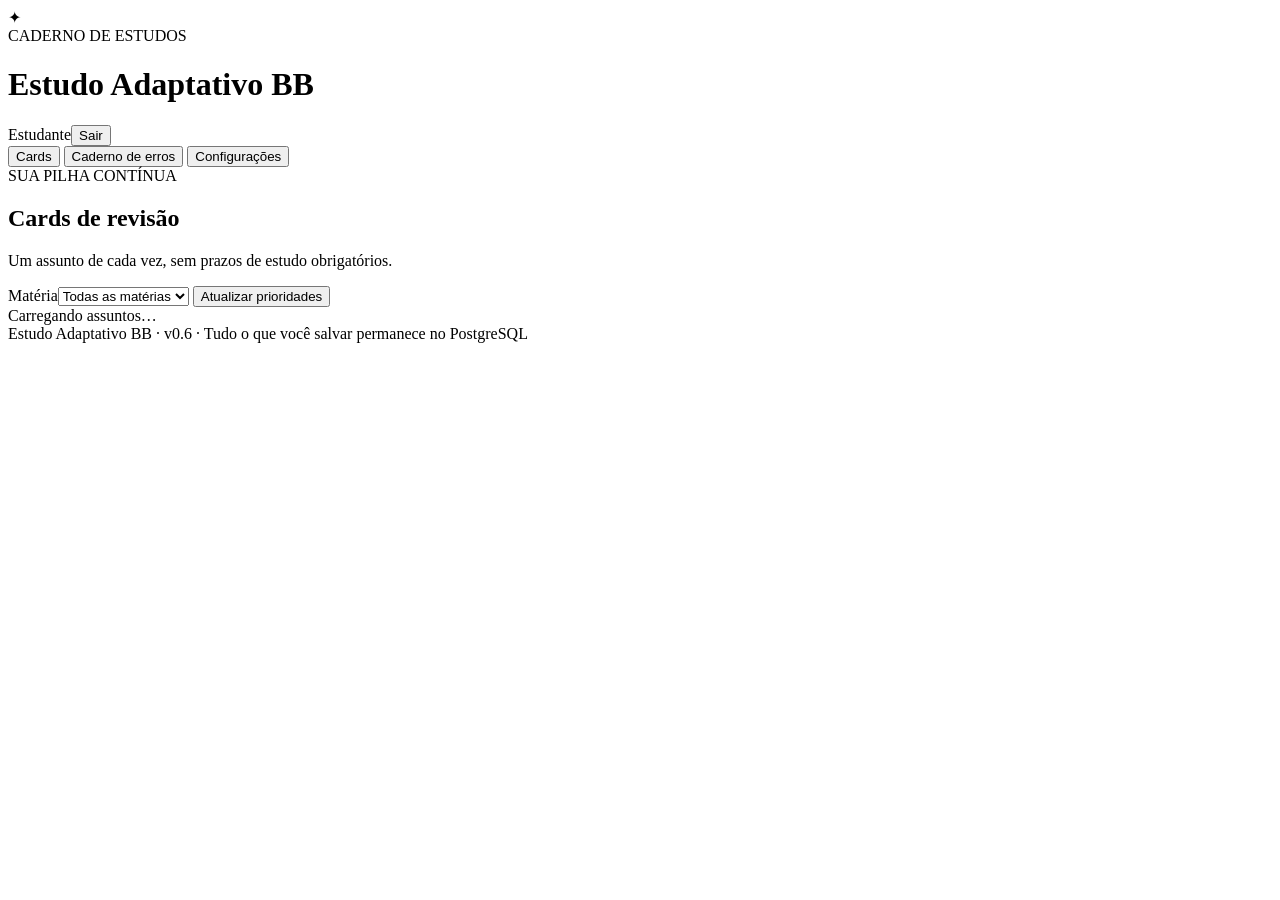
==== app/static/index.html @ f8eda1dc "remove icons" ====
<!doctype html>
<html lang="pt-BR">
<head>
  <meta charset="utf-8">
  <meta name="viewport" content="width=device-width, initial-scale=1">
  <meta name="theme-color" content="#f7f8fc">
  <title>Estudo Adaptativo BB · Pilhas contínuas</title>
  <link rel="stylesheet" href="/static/style.css?v=6">
  <script src="/static/app.js?v=6" defer></script>
</head>
<body>
  <div class="shell">
    <header class="header">
      <div class="brand"><span class="brand-icon" aria-hidden="true">✦</span><div><span class="eyebrow">CADERNO DE ESTUDOS</span><h1>Estudo Adaptativo <span>BB</span></h1></div></div>
      <div class="account-actions"><span id="accountName" class="account-badge">Estudante</span><button id="logoutBtn" class="button subtle" type="button">Sair</button></div>
    </header>
    <div id="message" class="message" role="status" aria-live="polite" hidden></div>
    <nav class="tabs" role="tablist" aria-label="Áreas do sistema">
      <button type="button" class="tab active" role="tab" id="tab-button-cards" aria-controls="tab-cards" aria-selected="true" data-tab="cards">Cards</button>
      <button type="button" class="tab" role="tab" id="tab-button-errors" aria-controls="tab-errors" aria-selected="false" data-tab="errors">Caderno de erros</button>
      <button type="button" class="tab" role="tab" id="tab-button-settings" aria-controls="tab-settings" aria-selected="false" data-tab="settings">Configurações</button>
    </nav>

    <main>
      <section id="tab-cards" role="tabpanel" aria-labelledby="tab-button-cards">
        <div class="section-heading"><div><span class="eyebrow">SUA PILHA CONTÍNUA</span><h2>Cards de revisão</h2><p>Um assunto de cada vez, sem prazos de estudo obrigatórios.</p></div></div>
        <div class="toolbar">
          <label class="field filter-field">Matéria<select id="cardsSubject" aria-label="Matéria dos cards"><option value="all">Todas as matérias</option></select></label>
          <button type="button" class="button outline" id="cardsRefresh">Atualizar prioridades</button>
        </div>
        <div id="topicStudyCard" class="study-region" aria-live="polite"><div class="loading">Carregando assuntos…</div></div>
      </section>

      <section id="tab-errors" role="tabpanel" aria-labelledby="tab-button-errors" hidden>
        <div class="section-heading"><div><span class="eyebrow">REVISÃO DE QUESTÕES</span><h2>Caderno de erros</h2><p>Links únicos, priorizados por necessidade de reforço e confiança nas respostas.</p></div></div>
        <div class="toolbar">
          <label class="field filter-field">Matéria<select id="errorsSubject" aria-label="Matéria do caderno"><option value="all">Todas as matérias</option></select></label>
          <button type="button" class="button outline" id="errorsRefresh">Atualizar prioridades</button>
        </div>
        <div id="questionStudyCard" class="study-region" aria-live="polite"><div class="loading">Carregando questões…</div></div>
        <div class="navigator" aria-label="Navegar entre links">
          <button type="button" id="questionPrevious" class="button outline">← Anterior</button>
          <span id="questionPosition">—</span>
          <button type="button" id="questionNext" class="button outline">Próxima →</button>
        </div>
      </section>

      <section id="tab-settings" role="tabpanel" aria-labelledby="tab-button-settings" hidden>
        <div class="section-heading"><div><span class="eyebrow">ORGANIZAÇÃO DO SEU ESTUDO</span><h2>Configurações</h2><p>Cadastre e gerencie seu acervo. As alterações são salvas no banco.</p></div></div>
        <nav class="subtabs" role="tablist" aria-label="Configurações específicas">
          <button type="button" class="subtab active" role="tab" aria-selected="true" id="settings-button-cards" aria-controls="settings-cards" data-settings-tab="cards">Cards e assuntos</button>
          <button type="button" class="subtab" role="tab" aria-selected="false" id="settings-button-errors" aria-controls="settings-errors" data-settings-tab="errors">Caderno de erros</button>
        </nav>
        <div id="settings-cards" role="tabpanel" aria-labelledby="settings-button-cards">
          <div class="settings-grid">
            <section class="panel"><div class="panel-head"><div><h3>Matérias</h3><p>Crie, renomeie, arquive ou restaure disciplinas.</p></div><button type="button" class="button primary" id="newSubject">+ Nova matéria</button></div><div id="subjectsList" class="registered-list"></div></section>
            <section class="panel"><div class="panel-head"><div><h3>Assuntos</h3><p>Organize tópicos e a importância de cada um.</p></div><button type="button" class="button primary" id="newTopic">+ Novo assunto</button></div><label class="field">Ver assuntos da matéria<select id="topicSubjectFilter"></select></label><div id="topicsList" class="registered-list"></div></section>
          </div>
          <label class="checkbox-row"><input type="checkbox" id="showArchivedCatalog"> Exibir matérias e assuntos arquivados</label>
        </div>
        <div id="settings-errors" role="tabpanel" aria-labelledby="settings-button-errors" hidden>
          <div class="settings-grid">
            <section class="panel"><div class="panel-head"><div><h3>Adicionar questão errada</h3><p>Insira o link (ou enunciado) e a matéria. Nenhuma tag obrigatória.</p></div></div><button id="newQuestion" type="button" class="button primary">+ Cadastrar questão</button><p class="panel-help">Cada link fica registrado uma única vez. Ao cadastrar, já aparece na pilha.</p></section>
            <section class="panel"><div class="panel-head"><div><h3>Gerenciar questões</h3><p>Edite o link, arquive ou restaure sem perder as avaliações.</p></div></div><label class="field">Visualizar<select id="manageQuestionsFilter"><option value="active">Questões ativas</option><option value="archived">Questões arquivadas</option></select></label><div id="managedQuestionsList" class="registered-list"></div></section>
          </div>
        </div>
      </section>
    </main>
    <footer>Estudo Adaptativo BB · v0.6 · Tudo o que você salvar permanece no PostgreSQL</footer>
  </div>

  <dialog class="editor-dialog" id="subjectDialog" aria-labelledby="subjectDialogTitle">
    <form id="subjectForm" class="dialog-form"><div class="dialog-top"><div><span class="eyebrow">CONFIGURAÇÕES · CARDS</span><h2 id="subjectDialogTitle">Nova matéria</h2></div><button class="icon-button" type="button" data-close="subjectDialog" aria-label="Fechar">×</button></div>
      <input type="hidden" id="subjectEditId"><label class="field">Nome da matéria<input id="subjectName" maxlength="120" minlength="2" placeholder="Ex.: Conhecimentos Bancários" required></label>
      <div class="dialog-actions"><button type="button" class="button outline" data-close="subjectDialog">Cancelar</button><button class="button primary" type="submit">Salvar matéria</button></div>
    </form>
  </dialog>

  <dialog class="editor-dialog" id="topicDialog" aria-labelledby="topicDialogTitle">
    <form id="topicForm" class="dialog-form"><div class="dialog-top"><div><span class="eyebrow">CONFIGURAÇÕES · CARDS</span><h2 id="topicDialogTitle">Novo assunto</h2></div><button class="icon-button" type="button" data-close="topicDialog" aria-label="Fechar">×</button></div>
      <input type="hidden" id="topicEditId">
      <label class="field">Matéria<select id="subjectSelect" required></select></label>
      <label class="field">Nome do assunto<input id="topicTitle" minlength="2" maxlength="240" placeholder="Ex.: Sistema Financeiro Nacional" required></label>
      <div class="two-fields"><label class="field">Código (opcional)<input id="topicCode" maxlength="30" placeholder="A1"></label><label class="field">Importância<select id="topicImportance"><option value="1">1 · Baixa</option><option value="2">2 · Menor</option><option value="3" selected>3 · Normal</option><option value="4">4 · Alta</option><option value="5">5 · Muito alta</option></select></label></div>
      <div class="dialog-actions"><button type="button" class="button outline" data-close="topicDialog">Cancelar</button><button class="button primary" type="submit">Salvar assunto</button></div>
    </form>
  </dialog>

  <dialog class="editor-dialog" id="questionEditorDialog" aria-labelledby="questionEditorTitle">
    <form id="questionForm" class="dialog-form"><div class="dialog-top"><div><span class="eyebrow">CONFIGURAÇÕES · CADERNO</span><h2 id="questionEditorTitle">Adicionar questão errada</h2></div><button class="icon-button" type="button" data-close="questionEditorDialog" aria-label="Fechar">×</button></div>
      <input type="hidden" id="questionEditId"><label class="field">Matéria<select id="questionSubject" required></select></label><label class="field">Link da questão<input id="questionUrl" type="url" placeholder="https://..."></label>
      <label class="field">Enunciado (se não houver link)<textarea id="questionText" rows="4" placeholder="Cole o enunciado aqui…"></textarea></label>
      <label class="field">Assunto relacionado (opcional)<select id="questionTopic"></select></label>
      <p class="panel-help">Informe pelo menos o link ou o enunciado.</p>
      <div class="dialog-actions"><button type="button" class="button outline" data-close="questionEditorDialog">Cancelar</button><button class="button primary" type="submit">Salvar questão</button></div>
    </form>
  </dialog>

  <dialog class="editor-dialog assessment-dialog" id="reviewDialog" aria-labelledby="reviewDialogTitle">
    <form id="topicFeedback" class="dialog-form"><div class="dialog-top"><div><span class="eyebrow">AVALIAÇÃO DE ASSUNTO</span><h2 id="reviewDialogTitle">Como foi sua revisão?</h2><p id="reviewContext"></p></div><button class="icon-button" type="button" data-close="reviewDialog" aria-label="Fechar">×</button></div>
      <fieldset class="question-block"><legend>1. O quanto conseguiu lembrar sem consultar?</legend><div class="radio-stack">
        <label class="radio-row"><input type="radio" name="grade" value="0" required>0 · Não lembrei</label>
        <label class="radio-row"><input type="radio" name="grade" value="1" required>1 · Fragmentos, com muitas lacunas</label>
        <label class="radio-row"><input type="radio" name="grade" value="2" required>2 · Parcialmente, com erros importantes</label>
        <label class="radio-row"><input type="radio" name="grade" value="3" required>3 · Bem, com pequenas lacunas</label>
        <label class="radio-row"><input type="radio" name="grade" value="4" required>4 · Corretamente, sem consulta</label>
      </div></fieldset>
      <fieldset class="question-block"><legend>2. Esforço para lembrar</legend><div class="radio-grid"><label class="radio-row"><input type="radio" name="difficulty" value="1" required>Fácil</label><label class="radio-row"><input type="radio" name="difficulty" value="2" required>Moderado</label><label class="radio-row"><input type="radio" name="difficulty" value="3" required>Difícil</label></div></fieldset>
      <fieldset class="question-block"><legend>3. Ficou alguma lacuna conceitual importante?</legend><div class="radio-grid"><label class="radio-row"><input type="radio" name="critical_gap" value="false" required>Não</label><label class="radio-row"><input type="radio" name="critical_gap" value="true" required>Sim</label></div></fieldset>
      <fieldset class="question-block"><legend>4. Evidências adicionais (marque somente se for verdade)</legend>
        <div class="checkbox-stack">
          <label class="checkbox-row"><input type="checkbox" name="explained_without_consulting"> Consegui explicar o assunto e suas diferenças sem consultar o material.</label>
          <label class="checkbox-row"><input type="checkbox" name="applied_to_new_questions"> Consegui aplicar o assunto em questões inéditas e variadas.</label>
        </div>
        <p class="panel-help">As confirmações serão salvas com a avaliação; não substituem as revisões espaçadas e os acertos exigidos.</p>
      </fieldset>
      <label class="field">Observações (opcional)<textarea name="notes" rows="3" maxlength="3000" placeholder="O que precisa reforçar?"></textarea></label>
      <div class="dialog-actions"><button type="button" class="button outline" data-close="reviewDialog">Voltar</button><button class="button primary" type="submit">Enviar respostas</button></div>
    </form>
  </dialog>

  <dialog class="editor-dialog assessment-dialog" id="attemptDialog" aria-labelledby="attemptDialogTitle">
    <form id="questionFeedback" class="dialog-form"><div class="dialog-top"><div><span class="eyebrow">AVALIAÇÃO DE QUESTÃO</span><h2 id="attemptDialogTitle">Como você se saiu?</h2><p id="attemptContext"></p></div><button class="icon-button" type="button" data-close="attemptDialog" aria-label="Fechar">×</button></div>
      <fieldset class="question-block"><legend>1. Você acertou?</legend><div class="radio-grid"><label class="radio-row"><input type="radio" name="is_correct" value="false" required>Errei</label><label class="radio-row"><input type="radio" name="is_correct" value="true" required>Acertei</label></div></fieldset>
      <fieldset class="question-block"><legend>2. Qual foi sua confiança?</legend><div class="radio-grid"><label class="radio-row"><input type="radio" name="confidence" value="1" required>Chutei</label><label class="radio-row"><input type="radio" name="confidence" value="2" required>Tive dúvidas</label><label class="radio-row"><input type="radio" name="confidence" value="3" required>Estava segura</label></div></fieldset>
      <label class="field">3. Motivo do erro (opcional)<select name="error_type"><option value="">Não classificar</option><option value="concept">Conceito</option><option value="interpretation">Interpretação</option><option value="attention">Desatenção</option><option value="calculation">Cálculo</option><option value="other">Outro</option></select></label>
      <label class="field">Observações (opcional)<textarea name="notes" rows="3" maxlength="3000" placeholder="O que aprendi com esta questão?"></textarea></label>
      <div class="dialog-actions"><button type="button" class="button outline" data-close="attemptDialog">Voltar</button><button type="submit" class="button primary">Salvar avaliação</button></div>
    </form>
  </dialog>
</body>
</html>
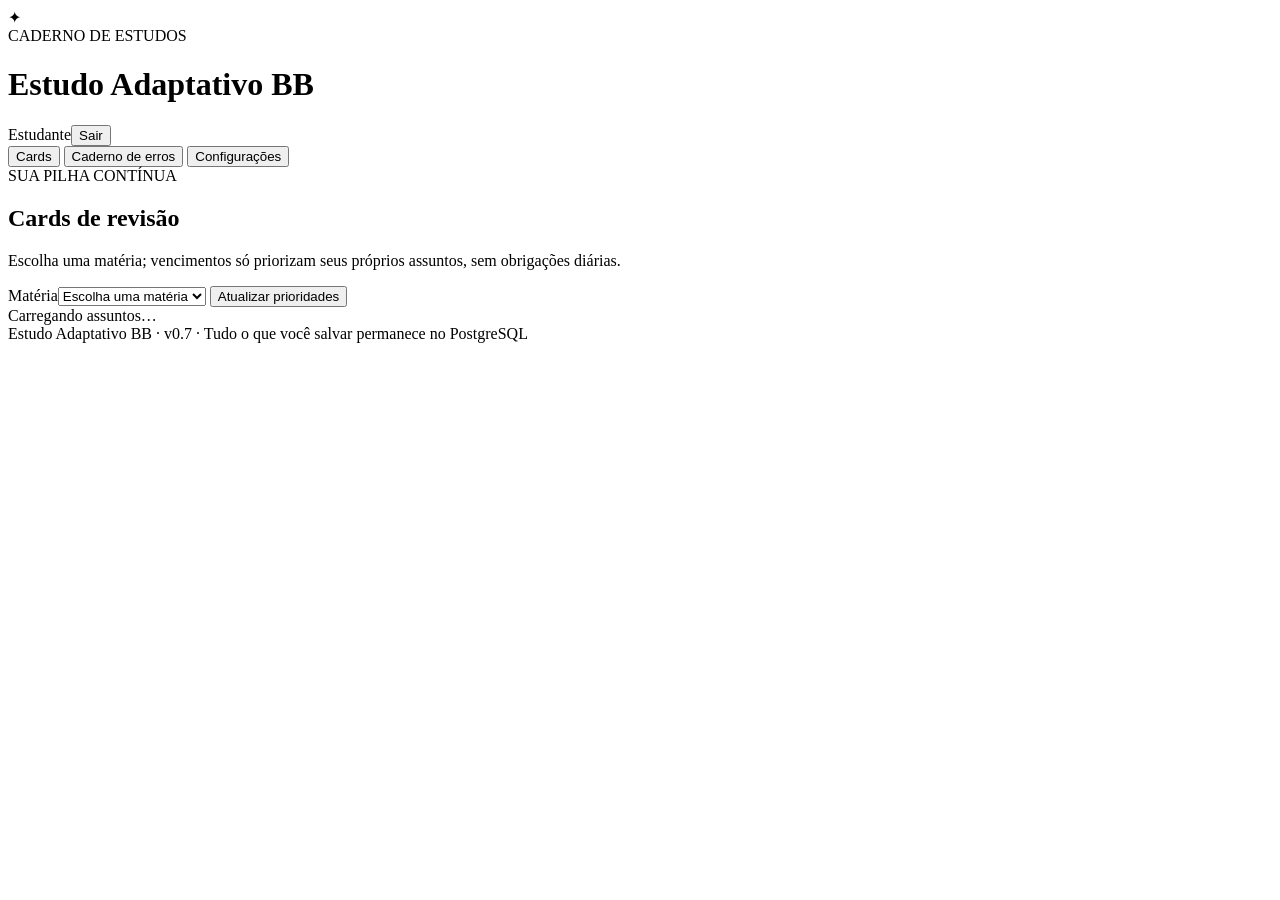
==== commit cc74409c: "feat: release v0.7 - revisao adaptativa e isolamento por materia" ====
--- a/app/static/index.html
+++ b/app/static/index.html
@@ -5,8 +5,8 @@
   <meta name="viewport" content="width=device-width, initial-scale=1">
   <meta name="theme-color" content="#f7f8fc">
   <title>Estudo Adaptativo BB · Pilhas contínuas</title>
-  <link rel="stylesheet" href="/static/style.css?v=6">
-  <script src="/static/app.js?v=6" defer></script>
+  <link rel="stylesheet" href="/static/style.css?v=7">
+  <script src="/static/app.js?v=7" defer></script>
 </head>
 <body>
   <div class="shell">
@@ -23,18 +23,18 @@
 
     <main>
       <section id="tab-cards" role="tabpanel" aria-labelledby="tab-button-cards">
-        <div class="section-heading"><div><span class="eyebrow">SUA PILHA CONTÍNUA</span><h2>Cards de revisão</h2><p>Um assunto de cada vez, sem prazos de estudo obrigatórios.</p></div></div>
+        <div class="section-heading"><div><span class="eyebrow">SUA PILHA CONTÍNUA</span><h2>Cards de revisão</h2><p>Escolha uma matéria; vencimentos só priorizam seus próprios assuntos, sem obrigações diárias.</p></div></div>
         <div class="toolbar">
-          <label class="field filter-field">Matéria<select id="cardsSubject" aria-label="Matéria dos cards"><option value="all">Todas as matérias</option></select></label>
+          <label class="field filter-field">Matéria<select id="cardsSubject" aria-label="Matéria dos cards"><option value="">Escolha uma matéria</option></select></label>
           <button type="button" class="button outline" id="cardsRefresh">Atualizar prioridades</button>
         </div>
         <div id="topicStudyCard" class="study-region" aria-live="polite"><div class="loading">Carregando assuntos…</div></div>
       </section>
 
       <section id="tab-errors" role="tabpanel" aria-labelledby="tab-button-errors" hidden>
-        <div class="section-heading"><div><span class="eyebrow">REVISÃO DE QUESTÕES</span><h2>Caderno de erros</h2><p>Links únicos, priorizados por necessidade de reforço e confiança nas respostas.</p></div></div>
+        <div class="section-heading"><div><span class="eyebrow">REVISÃO DE QUESTÕES</span><h2>Caderno de erros</h2><p>Cada matéria tem seu próprio caderno priorizado por erros, confiança e vencimentos.</p></div></div>
         <div class="toolbar">
-          <label class="field filter-field">Matéria<select id="errorsSubject" aria-label="Matéria do caderno"><option value="all">Todas as matérias</option></select></label>
+          <label class="field filter-field">Matéria<select id="errorsSubject" aria-label="Matéria do caderno"><option value="">Escolha uma matéria</option></select></label>
           <button type="button" class="button outline" id="errorsRefresh">Atualizar prioridades</button>
         </div>
         <div id="questionStudyCard" class="study-region" aria-live="polite"><div class="loading">Carregando questões…</div></div>
@@ -66,7 +66,7 @@
         </div>
       </section>
     </main>
-    <footer>Estudo Adaptativo BB · v0.6 · Tudo o que você salvar permanece no PostgreSQL</footer>
+    <footer>Estudo Adaptativo BB · v0.7 · Tudo o que você salvar permanece no PostgreSQL</footer>
   </div>
 
   <dialog class="editor-dialog" id="subjectDialog" aria-labelledby="subjectDialogTitle">
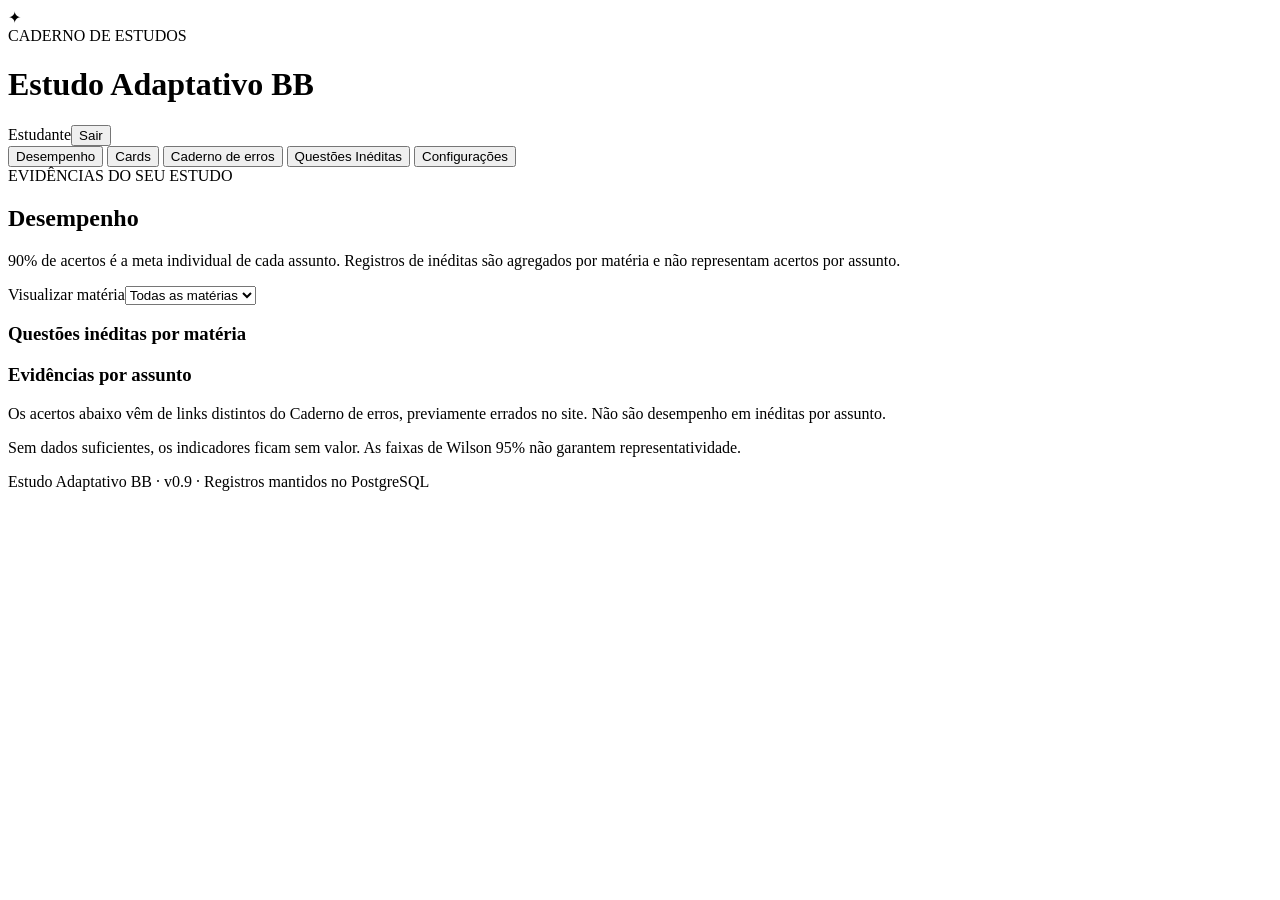
==== commit 56fdf741: "feat: publica v0.9 com testes corrigidos" ====
--- a/app/static/index.html
+++ b/app/static/index.html
@@ -4,9 +4,9 @@
   <meta charset="utf-8">
   <meta name="viewport" content="width=device-width, initial-scale=1">
   <meta name="theme-color" content="#f7f8fc">
-  <title>Estudo Adaptativo BB · Pilhas contínuas</title>
-  <link rel="stylesheet" href="/static/style.css?v=7">
-  <script src="/static/app.js?v=7" defer></script>
+  <title>Estudo Adaptativo BB · v0.9</title>
+  <link rel="stylesheet" href="/static/style.css?v=9">
+  <script src="/static/app.js?v=9" defer></script>
 </head>
 <body>
   <div class="shell">
@@ -16,13 +16,25 @@
     </header>
     <div id="message" class="message" role="status" aria-live="polite" hidden></div>
     <nav class="tabs" role="tablist" aria-label="Áreas do sistema">
-      <button type="button" class="tab active" role="tab" id="tab-button-cards" aria-controls="tab-cards" aria-selected="true" data-tab="cards">Cards</button>
+      <button type="button" class="tab active" role="tab" id="tab-button-performance" aria-controls="tab-performance" aria-selected="true" data-tab="performance">Desempenho</button>
+      <button type="button" class="tab" role="tab" id="tab-button-cards" aria-controls="tab-cards" aria-selected="false" data-tab="cards">Cards</button>
       <button type="button" class="tab" role="tab" id="tab-button-errors" aria-controls="tab-errors" aria-selected="false" data-tab="errors">Caderno de erros</button>
+      <button type="button" class="tab" role="tab" id="tab-button-novel" aria-controls="tab-novel" aria-selected="false" data-tab="novel">Questões Inéditas</button>
       <button type="button" class="tab" role="tab" id="tab-button-settings" aria-controls="tab-settings" aria-selected="false" data-tab="settings">Configurações</button>
     </nav>
 
     <main>
-      <section id="tab-cards" role="tabpanel" aria-labelledby="tab-button-cards">
+      <section id="tab-performance" role="tabpanel" aria-labelledby="tab-button-performance">
+        <div class="section-heading"><div><span class="eyebrow">EVIDÊNCIAS DO SEU ESTUDO</span><h2>Desempenho</h2><p>90% de acertos é a meta individual de cada assunto. Registros de inéditas são agregados por matéria e não representam acertos por assunto.</p></div></div>
+        <div class="toolbar"><label class="field filter-field">Visualizar matéria<select id="performanceSubject"><option value="all">Todas as matérias</option></select></label></div>
+        <h3 class="v09-heading">Questões inéditas por matéria</h3>
+        <div id="performanceSubjects" class="metrics-grid" aria-live="polite"></div>
+        <h3 class="v09-heading">Evidências por assunto</h3>
+        <p class="panel-help v09-help">Os acertos abaixo vêm de links distintos do Caderno de erros, previamente errados no site. Não são desempenho em inéditas por assunto.</p>
+        <div id="performanceTopics" class="panel v09-performance-topics" aria-live="polite"></div>
+        <p class="panel-help" id="performanceDisclosure">Sem dados suficientes, os indicadores ficam sem valor. As faixas de Wilson 95% não garantem representatividade.</p>
+      </section>
+      <section id="tab-cards" role="tabpanel" aria-labelledby="tab-button-cards" hidden>
         <div class="section-heading"><div><span class="eyebrow">SUA PILHA CONTÍNUA</span><h2>Cards de revisão</h2><p>Escolha uma matéria; vencimentos só priorizam seus próprios assuntos, sem obrigações diárias.</p></div></div>
         <div class="toolbar">
           <label class="field filter-field">Matéria<select id="cardsSubject" aria-label="Matéria dos cards"><option value="">Escolha uma matéria</option></select></label>
@@ -37,6 +49,7 @@
           <label class="field filter-field">Matéria<select id="errorsSubject" aria-label="Matéria do caderno"><option value="">Escolha uma matéria</option></select></label>
           <button type="button" class="button outline" id="errorsRefresh">Atualizar prioridades</button>
         </div>
+        <div id="semiNovelProgress" class="panel-help" aria-live="polite"></div>
         <div id="questionStudyCard" class="study-region" aria-live="polite"><div class="loading">Carregando questões…</div></div>
         <div class="navigator" aria-label="Navegar entre links">
           <button type="button" id="questionPrevious" class="button outline">← Anterior</button>
@@ -45,6 +58,29 @@
         </div>
       </section>
 
+
+      <section id="tab-novel" role="tabpanel" aria-labelledby="tab-button-novel" hidden>
+        <div class="section-heading"><div><span class="eyebrow">SEM CLASSIFICAR ASSUNTOS</span><h2>Questões Inéditas</h2><p>Registre somente a data, a matéria, o número de questões feitas e os acertos. Sem tempo e sem metas diárias.</p></div></div>
+        <div class="settings-grid">
+          <section class="panel"><div class="panel-head"><div><h3 id="novelFormTitle">Novo registro</h3><p>Resultados declarados por matéria.</p></div></div>
+            <form id="novelForm" class="v09-form">
+              <input type="hidden" id="novelEditId">
+              <label class="field">Data<input id="novelDate" type="date" required></label>
+              <label class="field">Matéria<select id="novelSubject" required><option value="">Escolha uma matéria</option></select></label>
+              <div class="two-fields">
+                <label class="field">Questões feitas<input id="novelTotal" type="number" min="1" max="10000" step="1" inputmode="numeric" required></label>
+                <label class="field">Acertos<input id="novelCorrect" type="number" min="0" max="10000" step="1" inputmode="numeric" required></label>
+              </div>
+              <div class="v09-preview" id="novelPreview" aria-live="polite">Preencha as quantidades para calcular seu aproveitamento.</div>
+              <div class="actions"><button class="button primary" id="novelSaveBtn" type="submit">Salvar registro</button><button class="button outline" id="novelCancel" type="button" hidden>Cancelar edição</button></div>
+            </form>
+          </section>
+          <section class="panel"><div class="panel-head"><div><h3>Histórico de inéditas</h3><p>É possível editar ou excluir um registro sem perder as demais avaliações.</p></div></div>
+            <label class="checkbox-row"><input type="checkbox" id="novelShowArchived"> Exibir registros excluídos (restauráveis)</label>
+            <div id="novelRecordsList" class="registered-list" aria-live="polite"></div>
+          </section>
+        </div>
+      </section>
       <section id="tab-settings" role="tabpanel" aria-labelledby="tab-button-settings" hidden>
         <div class="section-heading"><div><span class="eyebrow">ORGANIZAÇÃO DO SEU ESTUDO</span><h2>Configurações</h2><p>Cadastre e gerencie seu acervo. As alterações são salvas no banco.</p></div></div>
         <nav class="subtabs" role="tablist" aria-label="Configurações específicas">
@@ -66,7 +102,7 @@
         </div>
       </section>
     </main>
-    <footer>Estudo Adaptativo BB · v0.7 · Tudo o que você salvar permanece no PostgreSQL</footer>
+    <footer>Estudo Adaptativo BB · v0.9 · Registros mantidos no PostgreSQL</footer>
   </div>
 
   <dialog class="editor-dialog" id="subjectDialog" aria-labelledby="subjectDialogTitle">
@@ -110,9 +146,9 @@
       <fieldset class="question-block"><legend>4. Evidências adicionais (marque somente se for verdade)</legend>
         <div class="checkbox-stack">
           <label class="checkbox-row"><input type="checkbox" name="explained_without_consulting"> Consegui explicar o assunto e suas diferenças sem consultar o material.</label>
-          <label class="checkbox-row"><input type="checkbox" name="applied_to_new_questions"> Consegui aplicar o assunto em questões inéditas e variadas.</label>
+          <label class="checkbox-row"><input type="checkbox" name="applied_to_new_questions"> Consegui aplicar o assunto sem consultar em questões variadas (não precisam ser inéditas).</label>
         </div>
-        <p class="panel-help">As confirmações serão salvas com a avaliação; não substituem as revisões espaçadas e os acertos exigidos.</p>
+        <p class="panel-help">As confirmações serão salvas com a avaliação; questões do caderno são semi-inéditas (já erradas no site). Nenhuma taxa aqui prevê seu resultado na prova.</p>
       </fieldset>
       <label class="field">Observações (opcional)<textarea name="notes" rows="3" maxlength="3000" placeholder="O que precisa reforçar?"></textarea></label>
       <div class="dialog-actions"><button type="button" class="button outline" data-close="reviewDialog">Voltar</button><button class="button primary" type="submit">Enviar respostas</button></div>
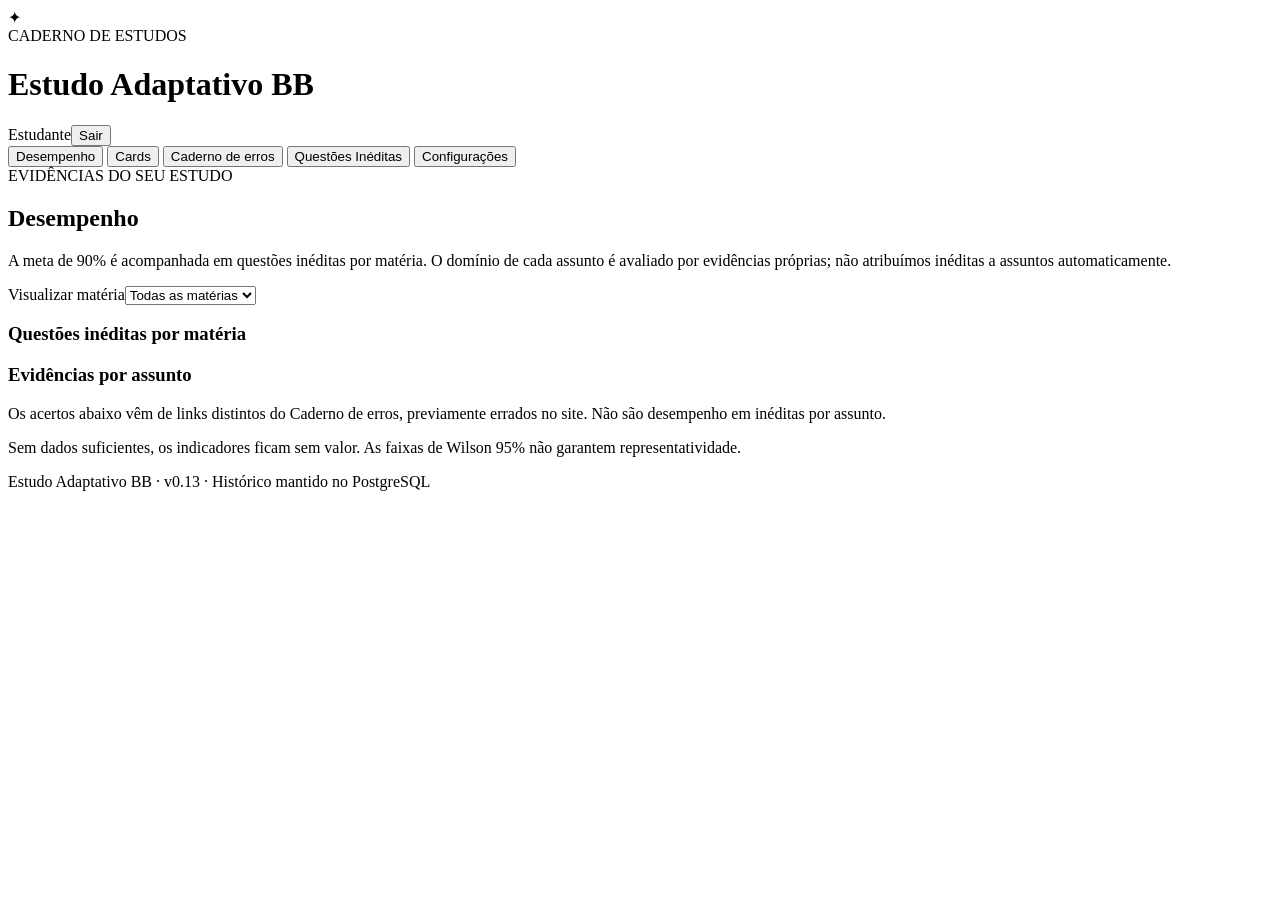
==== commit d0e2c13a: "versão 13" ====
--- a/app/static/index.html
+++ b/app/static/index.html
@@ -4,9 +4,9 @@
   <meta charset="utf-8">
   <meta name="viewport" content="width=device-width, initial-scale=1">
   <meta name="theme-color" content="#f7f8fc">
-  <title>Estudo Adaptativo BB · v0.9</title>
-  <link rel="stylesheet" href="/static/style.css?v=9">
-  <script src="/static/app.js?v=9" defer></script>
+  <title>Estudo Adaptativo BB · v0.13</title>
+  <link rel="stylesheet" href="/static/style.css?v=13">
+  <script src="/static/app.js?v=13" defer></script>
 </head>
 <body>
   <div class="shell">
@@ -25,7 +25,7 @@
 
     <main>
       <section id="tab-performance" role="tabpanel" aria-labelledby="tab-button-performance">
-        <div class="section-heading"><div><span class="eyebrow">EVIDÊNCIAS DO SEU ESTUDO</span><h2>Desempenho</h2><p>90% de acertos é a meta individual de cada assunto. Registros de inéditas são agregados por matéria e não representam acertos por assunto.</p></div></div>
+        <div class="section-heading"><div><span class="eyebrow">EVIDÊNCIAS DO SEU ESTUDO</span><h2>Desempenho</h2><p>A meta de 90% é acompanhada em questões inéditas por matéria. O domínio de cada assunto é avaliado por evidências próprias; não atribuímos inéditas a assuntos automaticamente.</p></div></div>
         <div class="toolbar"><label class="field filter-field">Visualizar matéria<select id="performanceSubject"><option value="all">Todas as matérias</option></select></label></div>
         <h3 class="v09-heading">Questões inéditas por matéria</h3>
         <div id="performanceSubjects" class="metrics-grid" aria-live="polite"></div>
@@ -35,19 +35,21 @@
         <p class="panel-help" id="performanceDisclosure">Sem dados suficientes, os indicadores ficam sem valor. As faixas de Wilson 95% não garantem representatividade.</p>
       </section>
       <section id="tab-cards" role="tabpanel" aria-labelledby="tab-button-cards" hidden>
-        <div class="section-heading"><div><span class="eyebrow">SUA PILHA CONTÍNUA</span><h2>Cards de revisão</h2><p>Escolha uma matéria; vencimentos só priorizam seus próprios assuntos, sem obrigações diárias.</p></div></div>
+        <div class="section-heading"><div><span class="eyebrow">SUA PILHA CONTÍNUA</span><h2>Cards de revisão</h2><p>Escolha uma matéria. A fila se ajusta após cada registro; conclua a sessão somente quando quiser começar outra passagem, sem obrigação diária.</p></div></div>
         <div class="toolbar">
           <label class="field filter-field">Matéria<select id="cardsSubject" aria-label="Matéria dos cards"><option value="">Escolha uma matéria</option></select></label>
-          <button type="button" class="button outline" id="cardsRefresh">Atualizar prioridades</button>
+          <button type="button" class="button outline" id="cardsRefresh" title="Encerra a sessão atual e inicia outra, preservando o histórico">Concluir sessão e atualizar fila</button>
+          <span class="refresh-info" id="cardsRefreshInfo" aria-live="polite"></span>
         </div>
         <div id="topicStudyCard" class="study-region" aria-live="polite"><div class="loading">Carregando assuntos…</div></div>
       </section>
 
       <section id="tab-errors" role="tabpanel" aria-labelledby="tab-button-errors" hidden>
-        <div class="section-heading"><div><span class="eyebrow">REVISÃO DE QUESTÕES</span><h2>Caderno de erros</h2><p>Cada matéria tem seu próprio caderno priorizado por erros, confiança e vencimentos.</p></div></div>
+        <div class="section-heading"><div><span class="eyebrow">REVISÃO DE QUESTÕES</span><h2>Caderno de erros</h2><p>Erros, confiança, espaçamento e histórico de sessões organizam cada matéria. A fila se ajusta automaticamente após cada tentativa.</p></div></div>
         <div class="toolbar">
           <label class="field filter-field">Matéria<select id="errorsSubject" aria-label="Matéria do caderno"><option value="">Escolha uma matéria</option></select></label>
-          <button type="button" class="button outline" id="errorsRefresh">Atualizar prioridades</button>
+          <button type="button" class="button outline" id="errorsRefresh" title="Encerra a sessão atual e inicia outra, preservando o histórico">Concluir sessão e atualizar fila</button>
+          <span class="refresh-info" id="errorsRefreshInfo" aria-live="polite"></span>
         </div>
         <div id="semiNovelProgress" class="panel-help" aria-live="polite"></div>
         <div id="questionStudyCard" class="study-region" aria-live="polite"><div class="loading">Carregando questões…</div></div>
@@ -60,7 +62,7 @@
 
 
       <section id="tab-novel" role="tabpanel" aria-labelledby="tab-button-novel" hidden>
-        <div class="section-heading"><div><span class="eyebrow">SEM CLASSIFICAR ASSUNTOS</span><h2>Questões Inéditas</h2><p>Registre somente a data, a matéria, o número de questões feitas e os acertos. Sem tempo e sem metas diárias.</p></div></div>
+        <div class="section-heading"><div><span class="eyebrow">SEM CLASSIFICAR ASSUNTOS</span><h2>Questões Inéditas</h2><p>Registre acertos por matéria e, opcionalmente, as condições da prática. Sem metas diárias.</p></div></div>
         <div class="settings-grid">
           <section class="panel"><div class="panel-head"><div><h3 id="novelFormTitle">Novo registro</h3><p>Resultados declarados por matéria.</p></div></div>
             <form id="novelForm" class="v09-form">
@@ -71,6 +73,10 @@
                 <label class="field">Questões feitas<input id="novelTotal" type="number" min="1" max="10000" step="1" inputmode="numeric" required></label>
                 <label class="field">Acertos<input id="novelCorrect" type="number" min="0" max="10000" step="1" inputmode="numeric" required></label>
               </div>
+              <label class="field">Condições semelhantes à prova<select id="novelExamConditions"><option value="">Não informado</option><option value="true">Sim</option><option value="false">Não</option></select></label>
+              <label class="field">Resolução sem consulta<select id="novelNoConsultation"><option value="">Não informado</option><option value="true">Sim</option><option value="false">Não</option></select></label>
+              <label class="field">Questões diferentes das já praticadas<select id="novelDistinct"><option value="">Não informado</option><option value="true">Sim</option><option value="false">Não</option></select></label>
+              <p class="panel-help">As condições ajudam a interpretar o desempenho, mas os acertos continuam registrados apenas por matéria, sem atribuição a assuntos.</p>
               <div class="v09-preview" id="novelPreview" aria-live="polite">Preencha as quantidades para calcular seu aproveitamento.</div>
               <div class="actions"><button class="button primary" id="novelSaveBtn" type="submit">Salvar registro</button><button class="button outline" id="novelCancel" type="button" hidden>Cancelar edição</button></div>
             </form>
@@ -102,7 +108,7 @@
         </div>
       </section>
     </main>
-    <footer>Estudo Adaptativo BB · v0.9 · Registros mantidos no PostgreSQL</footer>
+    <footer>Estudo Adaptativo BB · v0.13 · Histórico mantido no PostgreSQL</footer>
   </div>
 
   <dialog class="editor-dialog" id="subjectDialog" aria-labelledby="subjectDialogTitle">
@@ -134,24 +140,56 @@
 
   <dialog class="editor-dialog assessment-dialog" id="reviewDialog" aria-labelledby="reviewDialogTitle">
     <form id="topicFeedback" class="dialog-form"><div class="dialog-top"><div><span class="eyebrow">AVALIAÇÃO DE ASSUNTO</span><h2 id="reviewDialogTitle">Como foi sua revisão?</h2><p id="reviewContext"></p></div><button class="icon-button" type="button" data-close="reviewDialog" aria-label="Fechar">×</button></div>
-      <fieldset class="question-block"><legend>1. O quanto conseguiu lembrar sem consultar?</legend><div class="radio-stack">
-        <label class="radio-row"><input type="radio" name="grade" value="0" required>0 · Não lembrei</label>
-        <label class="radio-row"><input type="radio" name="grade" value="1" required>1 · Fragmentos, com muitas lacunas</label>
-        <label class="radio-row"><input type="radio" name="grade" value="2" required>2 · Parcialmente, com erros importantes</label>
-        <label class="radio-row"><input type="radio" name="grade" value="3" required>3 · Bem, com pequenas lacunas</label>
-        <label class="radio-row"><input type="radio" name="grade" value="4" required>4 · Corretamente, sem consulta</label>
-      </div></fieldset>
-      <fieldset class="question-block"><legend>2. Esforço para lembrar</legend><div class="radio-grid"><label class="radio-row"><input type="radio" name="difficulty" value="1" required>Fácil</label><label class="radio-row"><input type="radio" name="difficulty" value="2" required>Moderado</label><label class="radio-row"><input type="radio" name="difficulty" value="3" required>Difícil</label></div></fieldset>
-      <fieldset class="question-block"><legend>3. Ficou alguma lacuna conceitual importante?</legend><div class="radio-grid"><label class="radio-row"><input type="radio" name="critical_gap" value="false" required>Não</label><label class="radio-row"><input type="radio" name="critical_gap" value="true" required>Sim</label></div></fieldset>
-      <fieldset class="question-block"><legend>4. Evidências adicionais (marque somente se for verdade)</legend>
-        <div class="checkbox-stack">
-          <label class="checkbox-row"><input type="checkbox" name="explained_without_consulting"> Consegui explicar o assunto e suas diferenças sem consultar o material.</label>
-          <label class="checkbox-row"><input type="checkbox" name="applied_to_new_questions"> Consegui aplicar o assunto sem consultar em questões variadas (não precisam ser inéditas).</label>
-        </div>
-        <p class="panel-help">As confirmações serão salvas com a avaliação; questões do caderno são semi-inéditas (já erradas no site). Nenhuma taxa aqui prevê seu resultado na prova.</p>
+      <p class="panel-help">Responda <strong>após tentar explicar o conteúdo sem consultar</strong> e conferir o material. A nota (0–4) será inferida, não escolhida. Isso é autoavaliação, não uma prova objetiva.</p>
+      <fieldset class="question-block"><legend>1. Quanto conseguiu recuperar de memória?</legend><div class="radio-stack">
+        <label class="radio-row"><input type="radio" name="recall_level" value="0" required>Não lembrei</label>
+        <label class="radio-row"><input type="radio" name="recall_level" value="1" required>Lembrei fragmentos</label>
+        <label class="radio-row"><input type="radio" name="recall_level" value="2" required>Recuperei parcialmente</label>
+        <label class="radio-row"><input type="radio" name="recall_level" value="3" required>Recuperei os conceitos principais</label>
+      </div></fieldset>
+      <fieldset class="question-block"><legend>2. Ao conferir, quão correta estava sua explicação?</legend><div class="radio-stack">
+        <label class="radio-row"><input type="radio" name="accuracy_level" value="0" required>Incorreta</label>
+        <label class="radio-row"><input type="radio" name="accuracy_level" value="1" required>Erros importantes</label>
+        <label class="radio-row"><input type="radio" name="accuracy_level" value="2" required>Pequenas imprecisões</label>
+        <label class="radio-row"><input type="radio" name="accuracy_level" value="3" required>Conceitos essenciais corretos</label>
+      </div></fieldset>
+      <fieldset class="question-block"><legend>3. Que ajuda precisou durante a recuperação?</legend><div class="radio-stack">
+        <label class="radio-row"><input type="radio" name="assistance_level" value="0" required>Nenhuma</label>
+        <label class="radio-row"><input type="radio" name="assistance_level" value="1" required>Hesitei, sem ajuda externa</label>
+        <label class="radio-row"><input type="radio" name="assistance_level" value="2" required>Precisei de dicas</label>
+        <label class="radio-row"><input type="radio" name="assistance_level" value="3" required>Consultei material ou resolução</label>
+      </div></fieldset>
+      <fieldset class="question-block"><legend>4. Quais lacunas permaneceram?</legend><div class="radio-grid">
+        <label class="radio-row"><input type="radio" name="gap_level" value="0" required>Nenhuma</label>
+        <label class="radio-row"><input type="radio" name="gap_level" value="1" required>Pequenas</label>
+        <label class="radio-row"><input type="radio" name="gap_level" value="2" required>Moderadas</label>
+        <label class="radio-row"><input type="radio" name="gap_level" value="3" required>Graves</label>
+      </div></fieldset>
+      <fieldset class="question-block"><legend>5. Esforço para lembrar</legend><div class="radio-grid"><label class="radio-row"><input type="radio" name="difficulty" value="1" required>Fácil</label><label class="radio-row"><input type="radio" name="difficulty" value="2" required>Moderado</label><label class="radio-row"><input type="radio" name="difficulty" value="3" required>Difícil</label></div></fieldset>
+      <fieldset class="question-block"><legend>6. Aplicação (opcional)</legend>
+        <label class="checkbox-row"><input type="checkbox" name="applied_to_new_questions"> Consegui aplicar em questões diferentes sem consultar o material.</label>
+        <p class="panel-help">A nota 4 exige recuperação completa, precisão, ausência de ajuda e de lacunas. Questões inéditas são registradas separadamente, por matéria.</p>
       </fieldset>
       <label class="field">Observações (opcional)<textarea name="notes" rows="3" maxlength="3000" placeholder="O que precisa reforçar?"></textarea></label>
       <div class="dialog-actions"><button type="button" class="button outline" data-close="reviewDialog">Voltar</button><button class="button primary" type="submit">Enviar respostas</button></div>
+    </form>
+  </dialog>
+
+  <dialog class="editor-dialog assessment-dialog" id="newContentDialog" aria-labelledby="newContentTitle">
+    <form id="newContentFeedback" class="dialog-form"><div class="dialog-top"><div><span class="eyebrow">ESTUDO INICIAL — NÃO É REVISÃO ESPAÇADA</span><h2 id="newContentTitle">Como foi o primeiro contato?</h2><p id="newContentContext"></p></div><button class="icon-button" type="button" data-close="newContentDialog" aria-label="Fechar">×</button></div>
+      <p class="panel-help">Registre após estudar e conferir o material. Estas respostas <strong>não contam como retenção espaçada</strong>.</p>
+      <fieldset class="question-block"><legend>1. Quanto conseguiu explicar sem consulta?</legend><div class="radio-grid">
+        <label class="radio-row"><input type="radio" name="recall_level" value="0" required>Nada</label><label class="radio-row"><input type="radio" name="recall_level" value="1" required>Fragmentos</label><label class="radio-row"><input type="radio" name="recall_level" value="2" required>Parcial</label><label class="radio-row"><input type="radio" name="recall_level" value="3" required>Conceitos principais</label>
+      </div></fieldset>
+      <fieldset class="question-block"><legend>2. Qual foi a precisão ao conferir?</legend><div class="radio-grid">
+        <label class="radio-row"><input type="radio" name="accuracy_level" value="0" required>Incorreto</label><label class="radio-row"><input type="radio" name="accuracy_level" value="1" required>Erros relevantes</label><label class="radio-row"><input type="radio" name="accuracy_level" value="2" required>Pequenos erros</label><label class="radio-row"><input type="radio" name="accuracy_level" value="3" required>Correto</label>
+      </div></fieldset>
+      <fieldset class="question-block"><legend>3. Existem lacunas?</legend><div class="radio-grid">
+        <label class="radio-row"><input type="radio" name="gap_level" value="0" required>Não</label><label class="radio-row"><input type="radio" name="gap_level" value="1" required>Pequenas</label><label class="radio-row"><input type="radio" name="gap_level" value="2" required>Moderadas</label><label class="radio-row"><input type="radio" name="gap_level" value="3" required>Graves</label>
+      </div></fieldset>
+      <label class="field">Minutos estudados (opcional)<input type="number" name="minutes" min="1" max="180" step="1" placeholder="Ex.: 45"></label>
+      <label class="field">Observações (opcional)<textarea name="notes" rows="2" maxlength="3000"></textarea></label>
+      <div class="dialog-actions"><button type="button" class="button outline" data-close="newContentDialog">Voltar</button><button type="submit" class="button primary">Registrar estudo inicial</button></div>
     </form>
   </dialog>
 
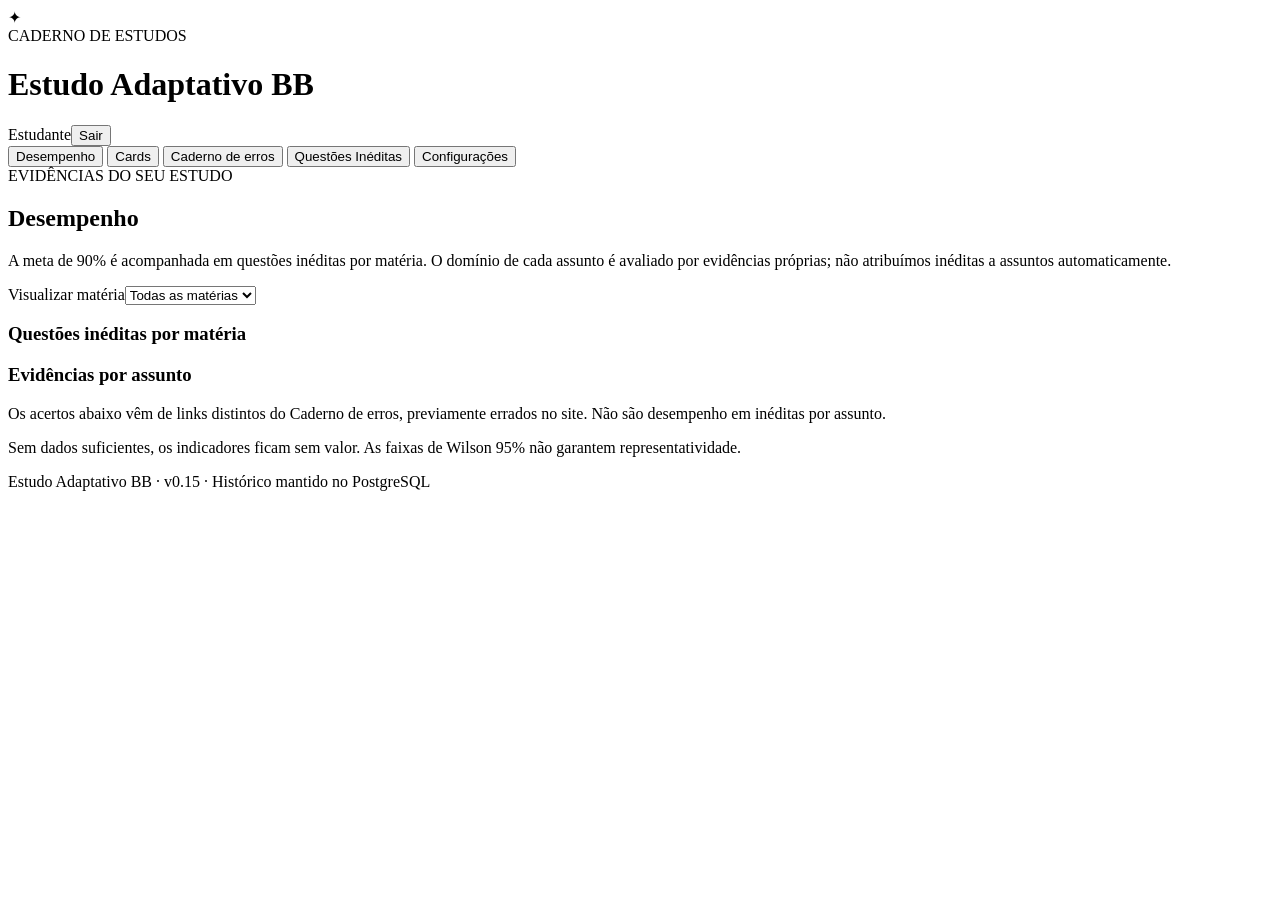
==== commit 735582fa: "versao 16" ====
--- a/app/static/index.html
+++ b/app/static/index.html
@@ -4,9 +4,9 @@
   <meta charset="utf-8">
   <meta name="viewport" content="width=device-width, initial-scale=1">
   <meta name="theme-color" content="#f7f8fc">
-  <title>Estudo Adaptativo BB · v0.13</title>
-  <link rel="stylesheet" href="/static/style.css?v=13">
-  <script src="/static/app.js?v=13" defer></script>
+  <title>Estudo Adaptativo BB · v0.15</title>
+  <link rel="stylesheet" href="/static/style.css?v=15">
+  <script src="/static/app.js?v=15" defer></script>
 </head>
 <body>
   <div class="shell">
@@ -41,6 +41,7 @@
           <button type="button" class="button outline" id="cardsRefresh" title="Encerra a sessão atual e inicia outra, preservando o histórico">Concluir sessão e atualizar fila</button>
           <span class="refresh-info" id="cardsRefreshInfo" aria-live="polite"></span>
         </div>
+        <div id="cardsModelSummary" class="panel-help" aria-live="polite"></div>
         <div id="topicStudyCard" class="study-region" aria-live="polite"><div class="loading">Carregando assuntos…</div></div>
       </section>
 
@@ -51,6 +52,7 @@
           <button type="button" class="button outline" id="errorsRefresh" title="Encerra a sessão atual e inicia outra, preservando o histórico">Concluir sessão e atualizar fila</button>
           <span class="refresh-info" id="errorsRefreshInfo" aria-live="polite"></span>
         </div>
+        <div id="errorsModelSummary" class="panel-help" aria-live="polite"></div>
         <div id="semiNovelProgress" class="panel-help" aria-live="polite"></div>
         <div id="questionStudyCard" class="study-region" aria-live="polite"><div class="loading">Carregando questões…</div></div>
         <div class="navigator" aria-label="Navegar entre links">
@@ -108,7 +110,7 @@
         </div>
       </section>
     </main>
-    <footer>Estudo Adaptativo BB · v0.13 · Histórico mantido no PostgreSQL</footer>
+    <footer>Estudo Adaptativo BB · v0.15 · Histórico mantido no PostgreSQL</footer>
   </div>
 
   <dialog class="editor-dialog" id="subjectDialog" aria-labelledby="subjectDialogTitle">
@@ -140,38 +142,48 @@
 
   <dialog class="editor-dialog assessment-dialog" id="reviewDialog" aria-labelledby="reviewDialogTitle">
     <form id="topicFeedback" class="dialog-form"><div class="dialog-top"><div><span class="eyebrow">AVALIAÇÃO DE ASSUNTO</span><h2 id="reviewDialogTitle">Como foi sua revisão?</h2><p id="reviewContext"></p></div><button class="icon-button" type="button" data-close="reviewDialog" aria-label="Fechar">×</button></div>
-      <p class="panel-help">Responda <strong>após tentar explicar o conteúdo sem consultar</strong> e conferir o material. A nota (0–4) será inferida, não escolhida. Isso é autoavaliação, não uma prova objetiva.</p>
-      <fieldset class="question-block"><legend>1. Quanto conseguiu recuperar de memória?</legend><div class="radio-stack">
-        <label class="radio-row"><input type="radio" name="recall_level" value="0" required>Não lembrei</label>
-        <label class="radio-row"><input type="radio" name="recall_level" value="1" required>Lembrei fragmentos</label>
-        <label class="radio-row"><input type="radio" name="recall_level" value="2" required>Recuperei parcialmente</label>
-        <label class="radio-row"><input type="radio" name="recall_level" value="3" required>Recuperei os conceitos principais</label>
-      </div></fieldset>
-      <fieldset class="question-block"><legend>2. Ao conferir, quão correta estava sua explicação?</legend><div class="radio-stack">
-        <label class="radio-row"><input type="radio" name="accuracy_level" value="0" required>Incorreta</label>
-        <label class="radio-row"><input type="radio" name="accuracy_level" value="1" required>Erros importantes</label>
-        <label class="radio-row"><input type="radio" name="accuracy_level" value="2" required>Pequenas imprecisões</label>
-        <label class="radio-row"><input type="radio" name="accuracy_level" value="3" required>Conceitos essenciais corretos</label>
-      </div></fieldset>
-      <fieldset class="question-block"><legend>3. Que ajuda precisou durante a recuperação?</legend><div class="radio-stack">
-        <label class="radio-row"><input type="radio" name="assistance_level" value="0" required>Nenhuma</label>
-        <label class="radio-row"><input type="radio" name="assistance_level" value="1" required>Hesitei, sem ajuda externa</label>
-        <label class="radio-row"><input type="radio" name="assistance_level" value="2" required>Precisei de dicas</label>
-        <label class="radio-row"><input type="radio" name="assistance_level" value="3" required>Consultei material ou resolução</label>
-      </div></fieldset>
-      <fieldset class="question-block"><legend>4. Quais lacunas permaneceram?</legend><div class="radio-grid">
-        <label class="radio-row"><input type="radio" name="gap_level" value="0" required>Nenhuma</label>
-        <label class="radio-row"><input type="radio" name="gap_level" value="1" required>Pequenas</label>
-        <label class="radio-row"><input type="radio" name="gap_level" value="2" required>Moderadas</label>
-        <label class="radio-row"><input type="radio" name="gap_level" value="3" required>Graves</label>
-      </div></fieldset>
-      <fieldset class="question-block"><legend>5. Esforço para lembrar</legend><div class="radio-grid"><label class="radio-row"><input type="radio" name="difficulty" value="1" required>Fácil</label><label class="radio-row"><input type="radio" name="difficulty" value="2" required>Moderado</label><label class="radio-row"><input type="radio" name="difficulty" value="3" required>Difícil</label></div></fieldset>
-      <fieldset class="question-block"><legend>6. Aplicação (opcional)</legend>
-        <label class="checkbox-row"><input type="checkbox" name="applied_to_new_questions"> Consegui aplicar em questões diferentes sem consultar o material.</label>
-        <p class="panel-help">A nota 4 exige recuperação completa, precisão, ausência de ajuda e de lacunas. Questões inéditas são registradas separadamente, por matéria.</p>
-      </fieldset>
+      <section id="reviewBefore" class="assessment-phase">
+        <p class="panel-help"><strong>Etapa 1 de 2 — antes de consultar qualquer material.</strong> Feche o conteúdo e explique de memória os conceitos essenciais (em voz alta, no papel ou mentalmente). Primeiro registre quanto recuperou e qual ajuda precisou. Só depois clique em “Conferir o material”.</p>
+        <fieldset class="question-block"><legend>1. Quanto conseguiu recuperar de memória, sem olhar?</legend><div class="radio-stack">
+          <label class="radio-row"><input type="radio" name="recall_level" value="0" required>Não consegui lembrar</label>
+          <label class="radio-row"><input type="radio" name="recall_level" value="1" required>Lembrei apenas fragmentos</label>
+          <label class="radio-row"><input type="radio" name="recall_level" value="2" required>Recuperei boa parte, mas faltaram conceitos importantes</label>
+          <label class="radio-row"><input type="radio" name="recall_level" value="3" required>Recuperei os pontos essenciais</label>
+        </div></fieldset>
+        <fieldset class="question-block"><legend>2. Qual ajuda foi necessária para recuperar?</legend><div class="radio-stack">
+          <label class="radio-row"><input type="radio" name="assistance_level" value="0" required>Sem ajuda externa</label>
+          <label class="radio-row"><input type="radio" name="assistance_level" value="1" required>Sem ajuda externa, mas hesitei</label>
+          <label class="radio-row"><input type="radio" name="assistance_level" value="2" required>Precisei de uma dica</label>
+          <label class="radio-row"><input type="radio" name="assistance_level" value="3" required>Consultei material ou resolução</label>
+        </div></fieldset>
+        <p class="panel-help">Se precisou consultar, responda sinceramente. Consultar não é proibido; apenas não comprova recuperação independente.</p>
+        <div class="dialog-actions"><button type="button" class="button outline" data-close="reviewDialog">Cancelar</button><button id="confirmReviewRecall" type="button" class="button primary">Registrei a recuperação · Conferir material</button></div>
+      </section>
+      <section id="reviewAfter" class="assessment-phase" hidden>
+        <p class="panel-help"><strong>Etapa 2 de 2 — agora confira sua explicação.</strong> Compare com o conteúdo correto e avalie precisão, lacunas e, se testou, aplicação em situação diferente. A nota é inferida; respostas positivas logo após uma aula não são retenção espaçada.</p>
+        <fieldset class="question-block"><legend>3. Depois de conferir, quão precisa foi a resposta?</legend><div class="radio-stack">
+          <label class="radio-row"><input type="radio" name="accuracy_level" value="0" required>Estava conceitualmente incorreta</label>
+          <label class="radio-row"><input type="radio" name="accuracy_level" value="1" required>Havia erros conceituais importantes</label>
+          <label class="radio-row"><input type="radio" name="accuracy_level" value="2" required>Havia somente pequenas imprecisões</label>
+          <label class="radio-row"><input type="radio" name="accuracy_level" value="3" required>Os conceitos essenciais estavam corretos</label>
+        </div></fieldset>
+        <fieldset class="question-block"><legend>4. Quais lacunas permaneceram?</legend><div class="radio-grid">
+          <label class="radio-row"><input type="radio" name="gap_level" value="0" required>Nenhuma</label>
+          <label class="radio-row"><input type="radio" name="gap_level" value="1" required>Pequenas</label>
+          <label class="radio-row"><input type="radio" name="gap_level" value="2" required>Moderadas</label>
+          <label class="radio-row"><input type="radio" name="gap_level" value="3" required>Graves</label>
+        </div></fieldset>
+        <fieldset class="question-block"><legend>5. Esforço para lembrar</legend><div class="radio-grid"><label class="radio-row"><input type="radio" name="difficulty" value="1" required>Fácil</label><label class="radio-row"><input type="radio" name="difficulty" value="2" required>Moderado</label><label class="radio-row"><input type="radio" name="difficulty" value="3" required>Difícil</label></div></fieldset>
+        <fieldset class="question-block"><legend>6. Você testou aplicação em uma questão diferente? (opcional)</legend><div class="radio-stack">
+          <label class="radio-row"><input type="radio" name="application_level" value="not_tested" checked>Não testei nesta revisão</label>
+          <label class="radio-row"><input type="radio" name="application_level" value="0">Testei, mas não consegui aplicar</label>
+          <label class="radio-row"><input type="radio" name="application_level" value="1">Consegui aplicar parcialmente</label>
+          <label class="radio-row"><input type="radio" name="application_level" value="2">Consegui resolver uma questão diferente sem consulta</label>
+        </div>
+        <p class="panel-help">Não testar não reduz a nota. Falha na aplicação limita a nota. Questões inéditas agregadas continuam registradas por matéria, sem atribuição artificial a assuntos.</p></fieldset>
       <label class="field">Observações (opcional)<textarea name="notes" rows="3" maxlength="3000" placeholder="O que precisa reforçar?"></textarea></label>
-      <div class="dialog-actions"><button type="button" class="button outline" data-close="reviewDialog">Voltar</button><button class="button primary" type="submit">Enviar respostas</button></div>
+      <div class="dialog-actions"><button type="button" class="button outline" data-close="reviewDialog">Cancelar</button><button class="button primary" type="submit">Concluir avaliação da revisão</button></div>
+      </section>
     </form>
   </dialog>
 
